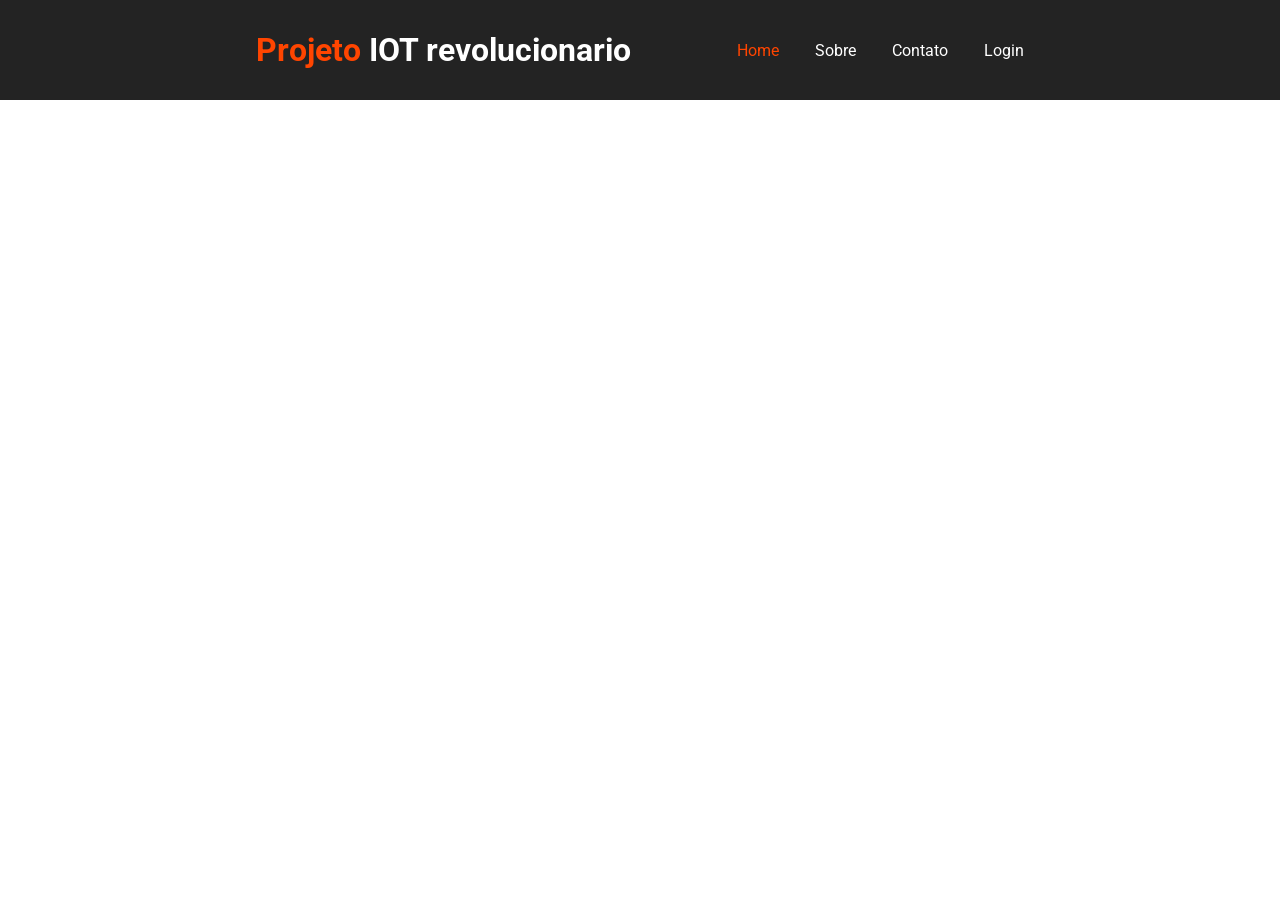
==== AulasJesus/aula2-html-css/atividade nav/index.html @ b1da1a1a "arquino nav bar" ====
<!DOCTYPE html>
<html lang="en">
<head>
    <meta charset="UTF-8">
    <meta http-equiv="X-UA-Compatible" content="IE=edge">
    <meta name="viewport" content="width=device-width, initial-scale=1.0">
    <link rel="stylesheet" href="style.css">
    <link rel="preconnect" href="https://fonts.gstatic.com">
    <link href="https://fonts.googleapis.com/css2?family=Roboto:wght@700&display=swap" rel="stylesheet">
    <title>home</title>
</head>
<body>
    <header>
        <div class="container">
            <h1 class="logo"> 
                <b><b class="cor">Projeto</b> IOT revolucionario</b>
            </h1>
            <nav>
                <ul>
                    <li class="cor">Home</li>
                    <li>Sobre</li>
                    <li>Contato</li>
                    <li>Login</li>
                </ul>
            </nav>
        </div>
    </header>
    
</body>
</html>
---- AulasJesus/aula2-html-css/atividade nav/style.css ----
body{
    margin: 0;
    padding: 0;
    border: 0;
}
header{
    background-color: #232323;
    width: 100%;
    height: 10vh;
    padding-top: 10px;
}
.logo{
    font-family: 'Roboto', sans-serif;  
}
.cor{
    color: orangered;
}
.container{
    max-width: 60%;
    height: 100%;
    margin: 0 auto;
}
.container h1{
    float: left;
    color: white;
}
.container nav{
    float: right;
    color: white;
    margin-top: 15px;
    list-style: none;
}
.container li{
    margin-left: 2rem;
    font-size: 1rem;
    font-family: 'Roboto', sans-serif;
    display: inline-block;
}
.container li:hover{
    color: orangered;
    text-decoration: underline;
}
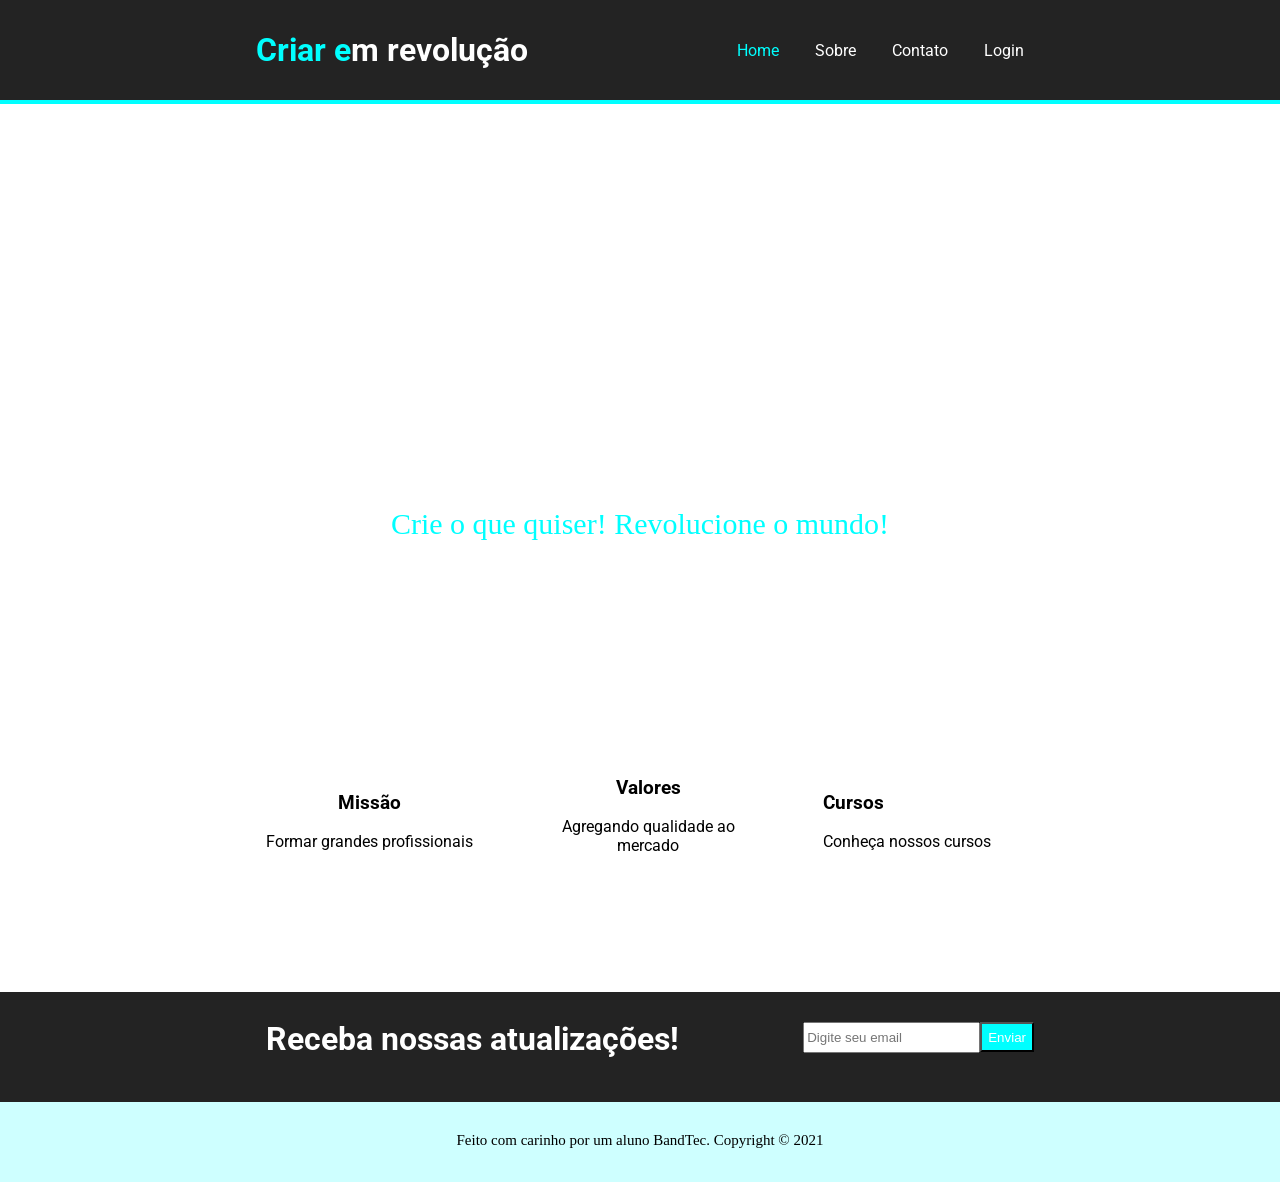
==== commit 9a8af300: "modificação de estilo da página" ====
--- a/AulasJesus/aula2-html-css/atividade nav/index.html
+++ b/AulasJesus/aula2-html-css/atividade nav/index.html
@@ -13,7 +13,7 @@
     <header>
         <div class="container">
             <h1 class="logo"> 
-                <b><b class="cor">Projeto</b> IOT revolucionario</b>
+                <b><b class="cor">Criar e</b>m revolução</b>
             </h1>
             <nav>
                 <ul>
@@ -25,6 +25,47 @@
             </nav>
         </div>
     </header>
-    
+        <div class="apresentacao">
+            <div class="containerImg">
+                <h1 style="font-size: 50px;" class="apresentTitulo">Plataforma completa e inovadora
+                    para treinamentos e cursos online	
+                    </h1>
+                <p class="cor" style="font-size: 30px;">
+                    Crie o que quiser! Revolucione o mundo! 
+                </p>
+            </div>
+        </div>
+        <!-- INICIO (MISSÃO, VALORES E VISÃO) -->
+        <div class="conteudo">
+            <div class="caixa">
+                <div class="missão">
+                    <img class="icone" src="https://gestaoizy.com.br/admin/kcfinder/upload/images/meta-de-venda.gif" alt=""> <br>
+                    <h3>Missão</h3>
+                    <p>Formar grandes profissionais</p>
+                </div>
+                <div class="valores">
+                    <img class="icone" src="https://media4.giphy.com/media/lnsaLM9tsRjSpgdUSi/giphy.gif" alt=""> <br>
+                    <h3>Valores</h3>
+                    <p>Agregando qualidade ao mercado</p>
+                </div>
+                <div class="cursos">
+                    <img class="icone" src="https://media4.giphy.com/media/gjTd1VJQFjMNu0hoQg/200w.webp?cid=ecf05e4732swnxmfqfehnhxioeytotlvmnpg0x6o9nwnth74&rid=200w.webp" alt=""> <br>
+                    <h3>Cursos</h3>
+                    <p>Conheça nossos cursos</p>
+                </div>
+            </div>
+        </div>
+        <!-- envio de email -->
+        <div class="container2">
+            <div class="caixa">
+                <h1 class="mensgRodape">Receba nossas atualizações!</h1>
+                <button class="btEnviar">Enviar</button>
+                <input type="email" id="email" placeholder="Digite seu email" class="ipt">
+            </div>
+        </div>
+    </header>
+    <footer>
+        <p>Feito com carinho por um aluno BandTec. Copyright © 2021</p>
+    </footer>
 </body>
 </html>
--- a/AulasJesus/aula2-html-css/atividade nav/style.css
+++ b/AulasJesus/aula2-html-css/atividade nav/style.css
@@ -8,12 +8,14 @@
     width: 100%;
     height: 10vh;
     padding-top: 10px;
+    border-bottom: 4px solid rgb(0, 255, 255);
+    
 }
 .logo{
     font-family: 'Roboto', sans-serif;  
 }
 .cor{
-    color: orangered;
+    color: rgb(0, 255, 255);
 }
 .container{
     max-width: 60%;
@@ -23,12 +25,16 @@
 .container h1{
     float: left;
     color: white;
+    
+    
 }
 .container nav{
     float: right;
     color: white;
     margin-top: 15px;
     list-style: none;
+    
+    
 }
 .container li{
     margin-left: 2rem;
@@ -37,6 +43,97 @@
     display: inline-block;
 }
 .container li:hover{
-    color: orangered;
+    color: rgb(0, 255, 255);
     text-decoration: underline;
-}+}
+.apresentacao{
+    text-align: center;
+    padding: 220px;
+    color: rgb(255, 255, 255);
+    background-size: cover;
+    background-image: url(https://image.freepik.com/vetores-gratis/[base64].jpg);
+    background-repeat: no-repeat;
+    height: 150px;
+    
+}
+.container.apresentacao{
+    font-size: 50px;
+    font-family:'Roboto', sans-serif;
+}
+/* sessão de icones */
+.conteudo .caixa {
+    padding: 60px 50px 100px 50px;/* PREENCHIMENTO SUPERIOR DA DIV CAIXA */
+    margin-bottom: 25px;
+   
+}
+
+.conteudo .caixa .missão {
+    max-width: 30%; /* LARGURA MÁXIMA DA DIV MISSÃO */
+    float: left; /* A DIV MISSÃO FLUTUA PARA A ESQUERDA */
+    text-align: center; /* OALINHAMENTO HORIZONTAL DO TEXTO */
+    margin-right: 60px; /* SOMENTE SE TIVER MARGIN, TODAS AS 4 MARGENS TERÃO 0 */
+    margin-left: 10px; /* MARGEM ESQUERDA DA DIV MISSÃO */
+
+}
+
+.conteudo .caixa .valores {
+    max-width: 30%; /* LARGURA MÁXIMA DA DIV MISSÃO */
+    float: left; /* A DIV MISSÃO FLUTUA PARA A ESQUERDA */
+    text-align: center; /* OALINHAMENTO HORIZONTAL DO TEXTO */
+    margin: -15px 60px 0 0; /* SOMENTE SE TIVER MARGIN, TODAS AS 4 MARGENS TERÃO 0 */
+    
+}
+
+.conteudo .caixa .visão {
+    max-width: 30%; /* LARGURA MÁXIMA DA DIV MISSÃO */
+    float: left; /* A DIV MISSÃO FLUTUA PARA A ESQUERDA */
+    text-align: center; /* ALINHAMENTO HORIZONTAL DO TEXTO */
+    margin: 0; /* SOMENTE SE TIVER MARGIN, TODAS AS 4 MARGENS TERÃO 0 */
+}
+
+.icone {
+    width: 180px; /* LARGURA DAS 3 IMAGENS */
+}
+/* envio de email */
+.container2{
+    background-color: #232323;
+    width: 100%;
+    height: 10vh;
+    padding: 10px;
+}
+.caixa{
+    max-width: 60%;
+    height: 100%;
+    margin: 0 auto;
+    font-family: 'Roboto', sans-serif;  
+}
+.mensgRodape{
+    color: white;
+     float: left;
+     margin: 18px auto;
+}
+.btEnviar{
+    background: rgb(0, 255, 255);
+    color: white; float: right;
+    margin-left: 15px;
+    height: 30px;
+    margin: 20px auto;
+}
+.ipt{
+  float: right;
+  height: 25px;
+  margin: 20px auto;
+}
+
+footer {
+    background-color: rgba(0, 255, 255, 0.192); /* COR DO FUNDO DA DIV FOOTER */
+    height: 80px; /* ALTURA DA DIV */
+}
+
+footer p {
+    margin: 0; /* SOMENTE SE TIVER MARGIN, TODAS AS 4 MARGENS TERÃO 0 */
+    color: black; /* COR DA FRASE P */
+    padding-top: 30px; /* PREENCHIMENTO SUPERIOR DA DIV FOOTER */
+    text-align: center; /* ALINHAMENTO HORIZONTAL DO TEXTO */
+    font-size: 15px;
+}
